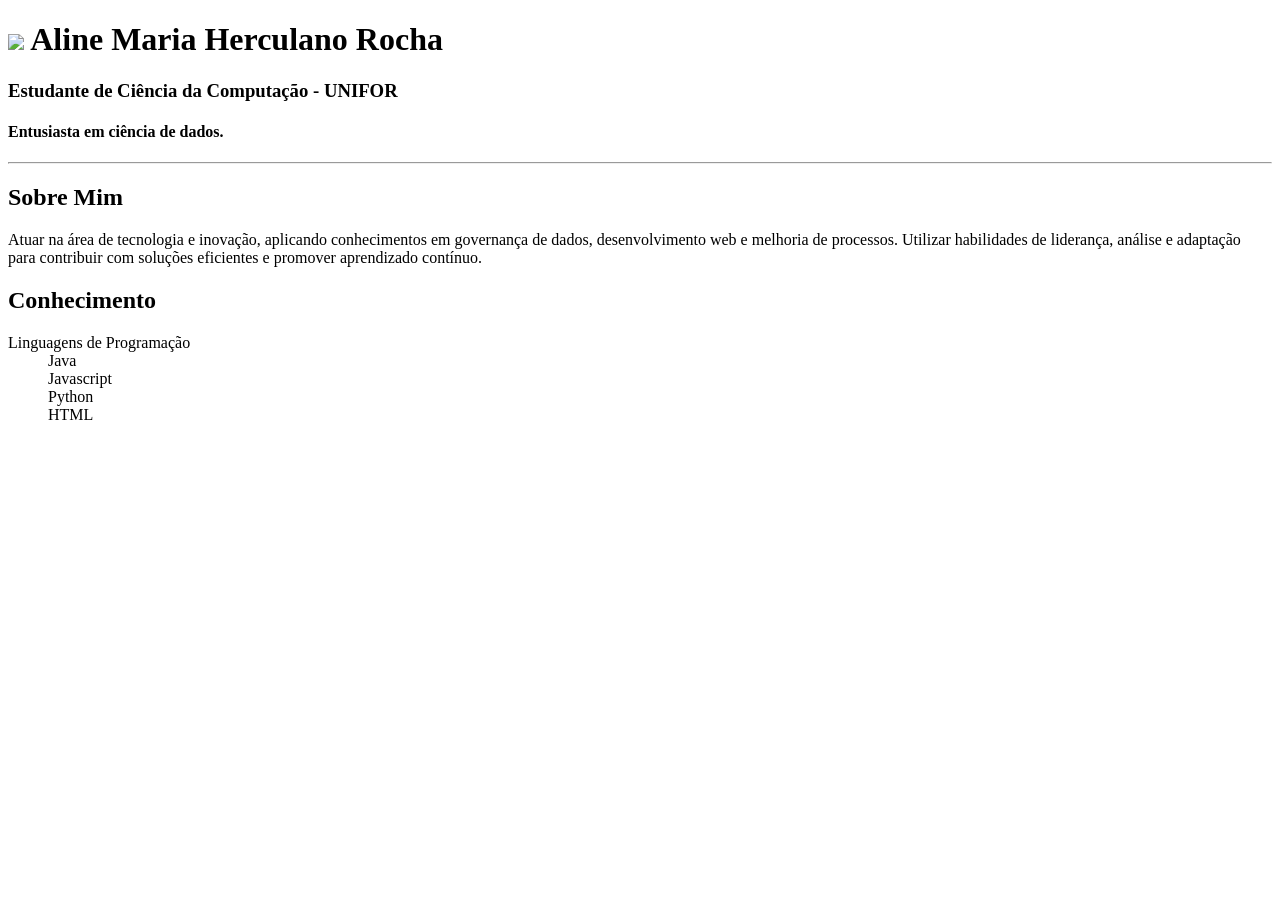
==== index.html @ f18e19b5 "first commit" ====
<!DOCTYPE html>
<html lang="pt-br">
<head>
    <meta charset="UTF-8">
    <meta name="viewport" content="width=device-width, initial-scale=1.0">
    <title>Portfólio Aline Herculano</title>
</head>
<body>
    <header>
        <h1> <img src="/home/aline-herculano/Unifor/Web/IMG/1760524336237.png", height="100px"> Aline Maria Herculano Rocha </h1> 
        <h3> Estudante de Ciência da Computação - UNIFOR </h3>
        <h4> Entusiasta em ciência de dados. </h4>
    </header>
    <hr>
    <main>
        <section>
            <h2> Sobre Mim </h2>
        </section>
            <p>Atuar na área de tecnologia e inovação, aplicando conhecimentos em 
            governança de dados, desenvolvimento web e melhoria de processos. 
            Utilizar habilidades de liderança, análise e adaptação para contribuir 
            com soluções eficientes e promover aprendizado contínuo.</p>
        <section>
            <dl> <h2> Conhecimento </h2></dl>
            <dt>Linguagens de Programação</dt>
            <dd>Java</dd>
            <dd>Javascript</dd>
            <dd>Python</dd>
            <dd>HTML</dd>
        </section>
        <section>
            
        </section>
    </main>
</body>
<footer>

</footer>
</html>
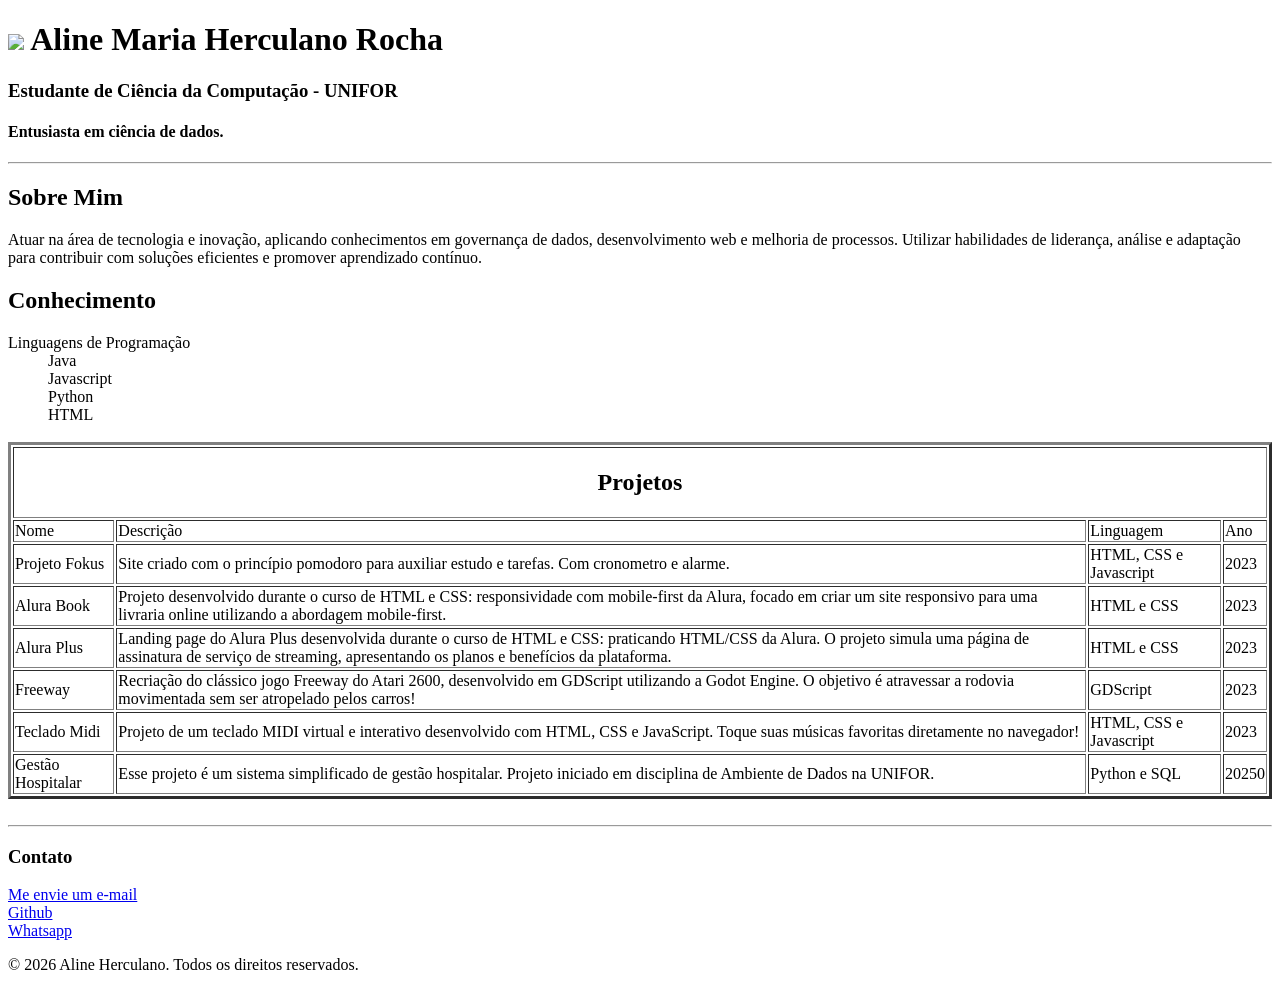
==== commit a2376cf2: "finalização do html" ====
--- a/index.html
+++ b/index.html
@@ -28,12 +28,79 @@
             <dd>Python</dd>
             <dd>HTML</dd>
         </section>
+        <br>
         <section>
-            
+            <table border="3">
+                <tr>
+                    <th colspan="4"><h1>Projetos</h1></th>
+                </tr>
+                <tr>
+                    <td>Nome</td>
+                    <td>Descrição</td>
+                    <td>Linguagem</td>
+                    <td>Ano</td>
+                </tr>
+                <tr>
+                    <td>Projeto Fokus</td>
+                    <td>Site criado com o princípio pomodoro para auxiliar estudo e tarefas. Com 
+                        cronometro e alarme.</td>
+                    <td>HTML, CSS e Javascript</td>
+                    <td>2023</td>
+                </tr>
+                <tr>
+                    <td>Alura Book</td>
+                    <td>Projeto desenvolvido durante o curso de HTML e CSS: responsividade 
+                        com mobile-first da Alura, focado em criar um site responsivo para uma 
+                        livraria online utilizando a abordagem mobile-first.</td>
+                    <td>HTML e CSS</td>
+                    <td>2023</td>
+                </tr>
+                <tr>
+                    <td>Alura Plus</td>
+                    <td>Landing page do Alura Plus desenvolvida durante o curso de HTML 
+                        e CSS: praticando HTML/CSS da Alura. O projeto simula uma página 
+                        de assinatura de serviço de streaming, apresentando os planos e 
+                        benefícios da plataforma.</td>
+                    <td>HTML e CSS</td>
+                    <td>2023</td>
+                </tr>
+                <tr>
+                    <td>Freeway</td>
+                    <td>Recriação do clássico jogo Freeway do Atari 2600, desenvolvido 
+                        em GDScript utilizando a Godot Engine. O objetivo é atravessar 
+                        a rodovia movimentada sem ser atropelado pelos carros!</td>
+                    <td>GDScript</td>
+                    <td>2023</td>
+                </tr>
+                <tr>
+                    <td>Teclado Midi</td>
+                    <td>Projeto de um teclado MIDI virtual e interativo desenvolvido com HTML, 
+                        CSS e JavaScript. Toque suas músicas favoritas diretamente no navegador!</td>
+                    <td>HTML, CSS e Javascript</td>
+                    <td>2023</td>
+                </tr>
+                <tr>
+                    <td>Gestão Hospitalar</td>
+                    <td>Esse projeto é um sistema simplificado de gestão hospitalar. Projeto 
+                        iniciado em disciplina de Ambiente de Dados na UNIFOR.</td>
+                    <td>Python e SQL</td>
+                    <td>20250</td>
+                    </tr>
+            </table>
         </section>
     </main>
 </body>
+<br>
+<hr>
 <footer>
-
+    <div>
+        <h3>Contato</h3>
+           <a href="mailto:herculanaline@gmail.com"> Me envie um e-mail </a><br>
+            <a href="https://github.com/herculanaline" > Github </a><br>
+            <a href="https://w.app/alineherculano" > Whatsapp </a>
+    </div>
+    <div>
+        <p>&copy; 2026 Aline Herculano. Todos os direitos reservados.</p>
+    </div>
 </footer>
 </html>
